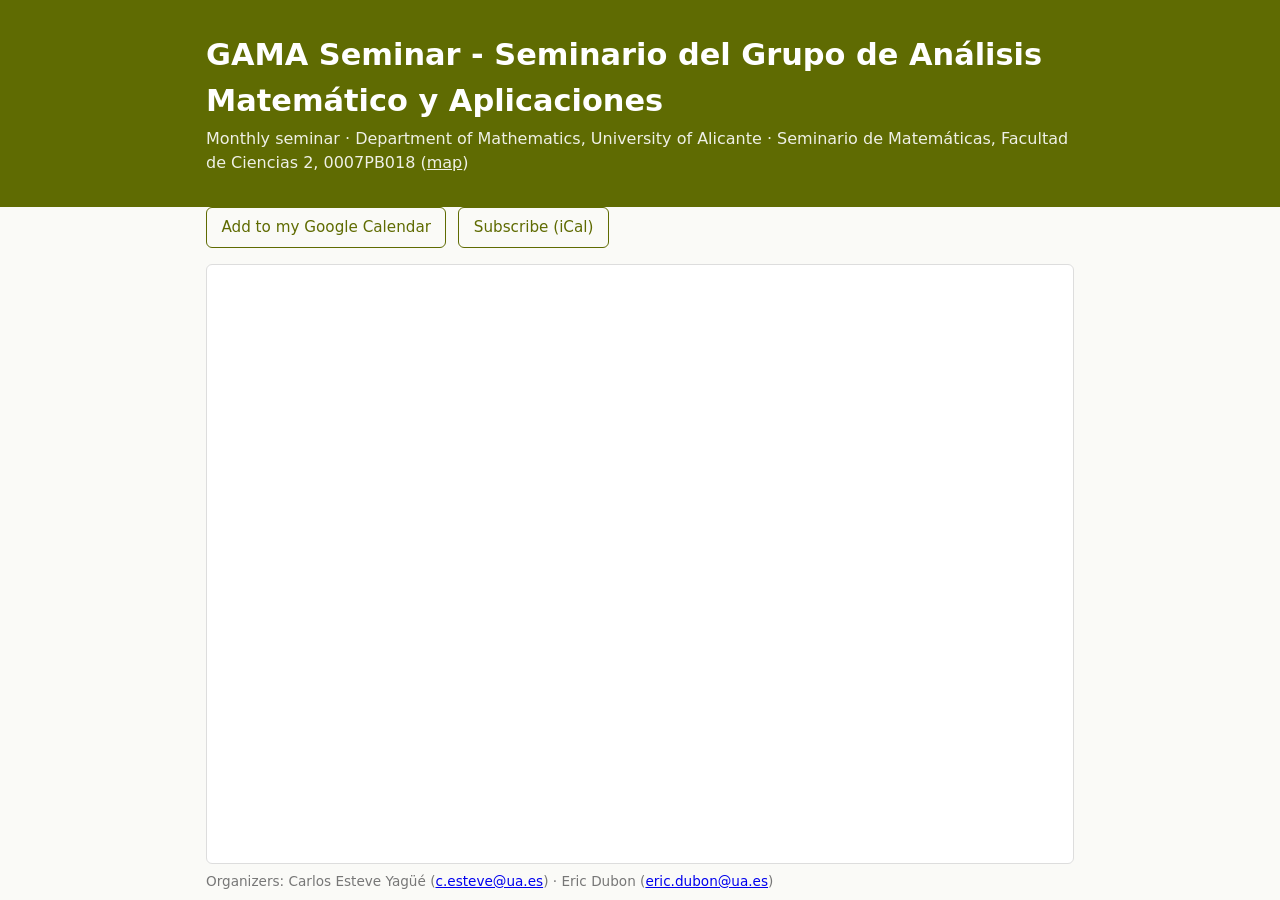
==== seminar/index.html @ 8dfc55a7 "Add Seminar section linking to the GAMA Seminar page Add a Seminar section (and nav links) describin" ====
<!doctype html>
<html lang="en">
<head>
  <meta charset="utf-8">
  <meta name="viewport" content="width=device-width, initial-scale=1">
  <title>GAMA Seminar</title>
  <style>
    :root { --accent: #5F6B02; --bg: #fafaf7; --text: #222; }
    * { box-sizing: border-box; }
    body { margin: 0; font-family: system-ui, -apple-system, "Segoe UI", sans-serif; background: var(--bg); color: var(--text); line-height: 1.5; }
    header { background: var(--accent); color: #fff; padding: 2rem 1rem; }
    .wrap { max-width: 900px; margin: 0 auto; padding: 0 1rem; }
    header h1 { margin: 0 0 .25rem; font-size: 1.9rem; }
    header p { margin: 0; opacity: .9; }
    main { padding: 1.5rem 0 3rem; }
    .actions { display: flex; flex-wrap: wrap; gap: .75rem; margin-bottom: 1rem; }
    .actions a { padding: .5rem .9rem; border: 1px solid var(--accent); border-radius: 6px; color: var(--accent); text-decoration: none; font-size: .95rem; }
    .actions a:hover { background: var(--accent); color: #fff; }
    iframe { width: 100%; height: 600px; border: 1px solid #ddd; border-radius: 6px; background: #fff; }
    footer { font-size: .85rem; color: #777; padding-bottom: 2rem; }
  </style>
</head>
<body>
  <header>
    <div class="wrap">
      <h1> GAMA Seminar - Seminario del Grupo de Análisis Matemático y Aplicaciones</h1>
      <!-- Edit this line: university, day/time, room -->
      <p>Monthly seminar &middot; Department of Mathematics, University of Alicante &middot; Seminario de Matem&aacute;ticas, Facultad de Ciencias 2, 0007PB018 (<a href="https://www.sigua.ua.es/index.html?id=0007PB018" target="_blank" rel="noopener" style="color:#fff">map</a>)</p>
    </div>
  </header>

  <main class="wrap">
    <div class="actions">
      <a href="https://calendar.google.com/calendar/u/0/r?cid=c_facb4be145bfd4ca396ed8832a53e814a64924db9ef1326e81886ba4c9f564fc%40group.calendar.google.com" target="_blank" rel="noopener">Add to my Google Calendar</a>
      <a href="https://calendar.google.com/calendar/ical/c_facb4be145bfd4ca396ed8832a53e814a64924db9ef1326e81886ba4c9f564fc%40group.calendar.google.com/public/basic.ics">Subscribe (iCal)</a>
    </div>

    <iframe
      src="https://calendar.google.com/calendar/embed?mode=AGENDA&amp;height=600&amp;wkst=2&amp;bgcolor=%23FFFFFF&amp;src=c_facb4be145bfd4ca396ed8832a53e814a64924db9ef1326e81886ba4c9f564fc%40group.calendar.google.com&amp;color=%235F6B02&amp;ctz=Europe%2FMadrid"
      title="Seminar calendar" loading="lazy"></iframe>
  </main>

  <footer class="wrap">
    <!-- Edit this line: organizer contact -->
    Organizers: Carlos Esteve Yag&uuml;&eacute; (<a href="mailto:c.esteve@ua.es">c.esteve@ua.es</a>) &middot; Eric Dubon (<a href="mailto:eric.dubon@ua.es">eric.dubon@ua.es</a>)
  </footer>
</body>
</html>
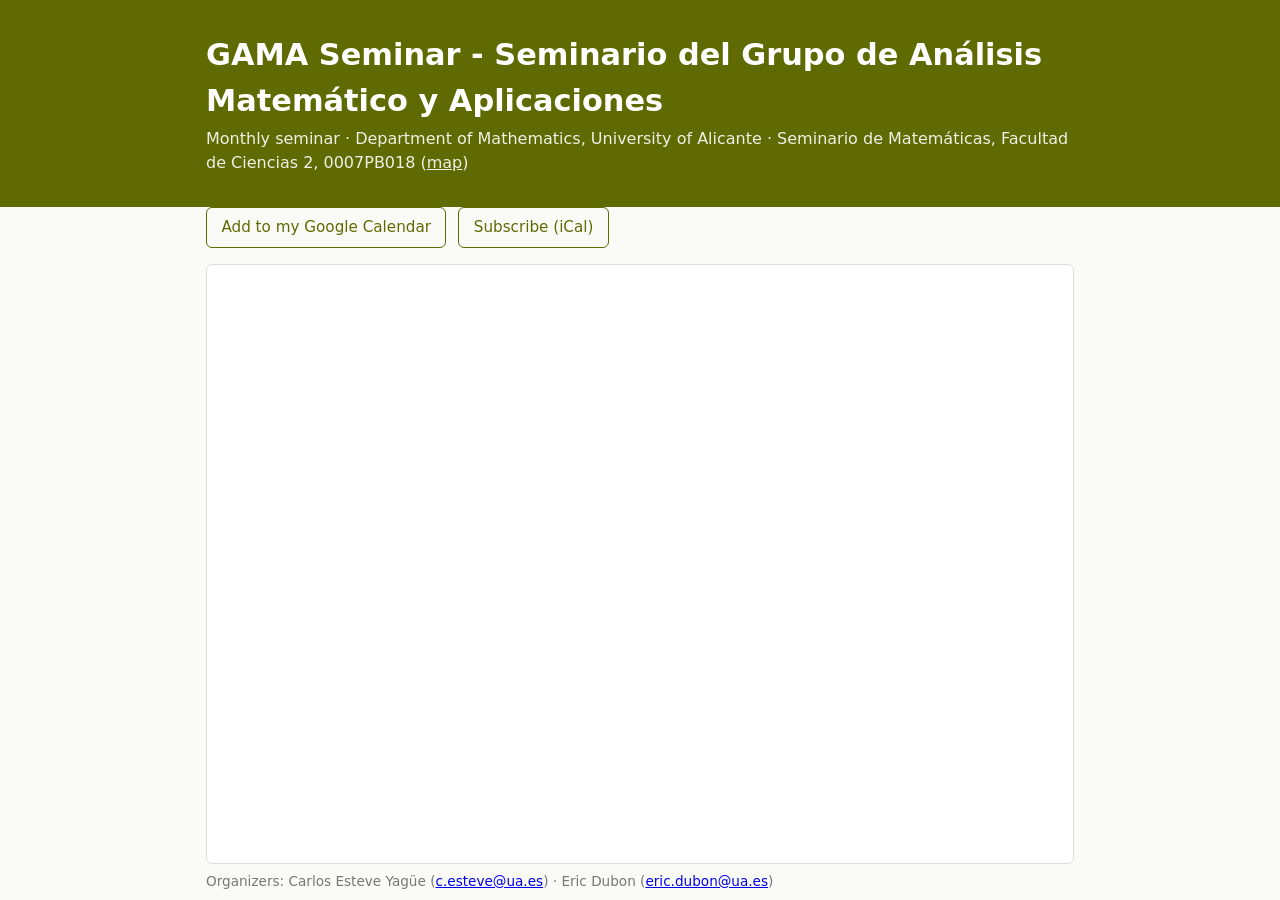
==== commit 55f519ab: "Fix typo in organizer name on seminar page Co-Authored-By: Claude Sonnet 5.5 <noreply@anthropic.com>" ====
--- a/seminar/index.html
+++ b/seminar/index.html
@@ -42,7 +42,7 @@
 
   <footer class="wrap">
     <!-- Edit this line: organizer contact -->
-    Organizers: Carlos Esteve Yag&uuml;&eacute; (<a href="mailto:c.esteve@ua.es">c.esteve@ua.es</a>) &middot; Eric Dubon (<a href="mailto:eric.dubon@ua.es">eric.dubon@ua.es</a>)
+    Organizers: Carlos Esteve Yag&uuml;e (<a href="mailto:c.esteve@ua.es">c.esteve@ua.es</a>) &middot; Eric Dubon (<a href="mailto:eric.dubon@ua.es">eric.dubon@ua.es</a>)
   </footer>
 </body>
 </html>
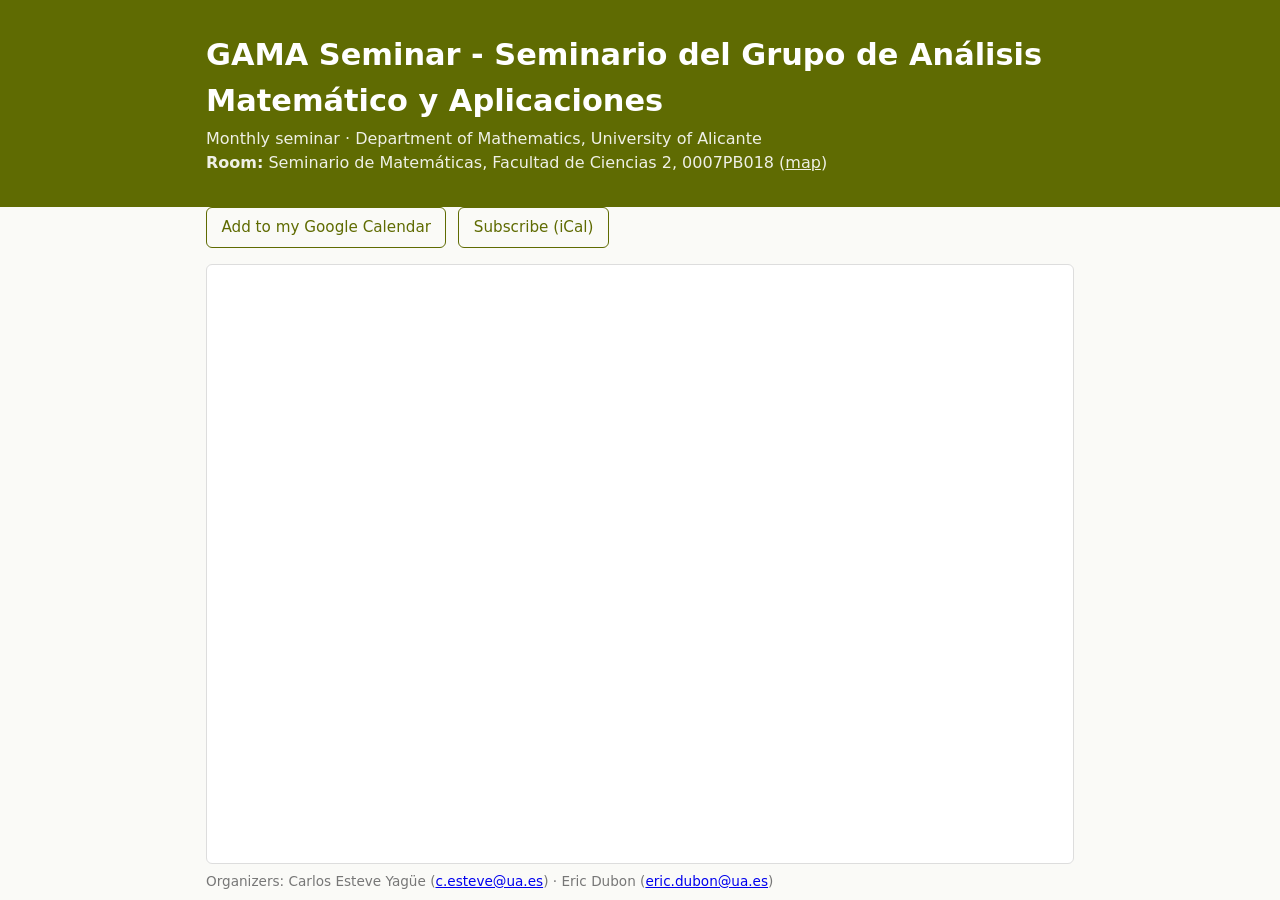
==== commit 47fde96b: "Split seminar page header into two lines Put the room information on its own line, labelled "Room:"." ====
--- a/seminar/index.html
+++ b/seminar/index.html
@@ -25,7 +25,7 @@
     <div class="wrap">
       <h1> GAMA Seminar - Seminario del Grupo de Análisis Matemático y Aplicaciones</h1>
       <!-- Edit this line: university, day/time, room -->
-      <p>Monthly seminar &middot; Department of Mathematics, University of Alicante &middot; Seminario de Matem&aacute;ticas, Facultad de Ciencias 2, 0007PB018 (<a href="https://www.sigua.ua.es/index.html?id=0007PB018" target="_blank" rel="noopener" style="color:#fff">map</a>)</p>
+      <p>Monthly seminar &middot; Department of Mathematics, University of Alicante<br><strong>Room:</strong> Seminario de Matem&aacute;ticas, Facultad de Ciencias 2, 0007PB018 (<a href="https://www.sigua.ua.es/index.html?id=0007PB018" target="_blank" rel="noopener" style="color:#fff">map</a>)</p>
     </div>
   </header>
 
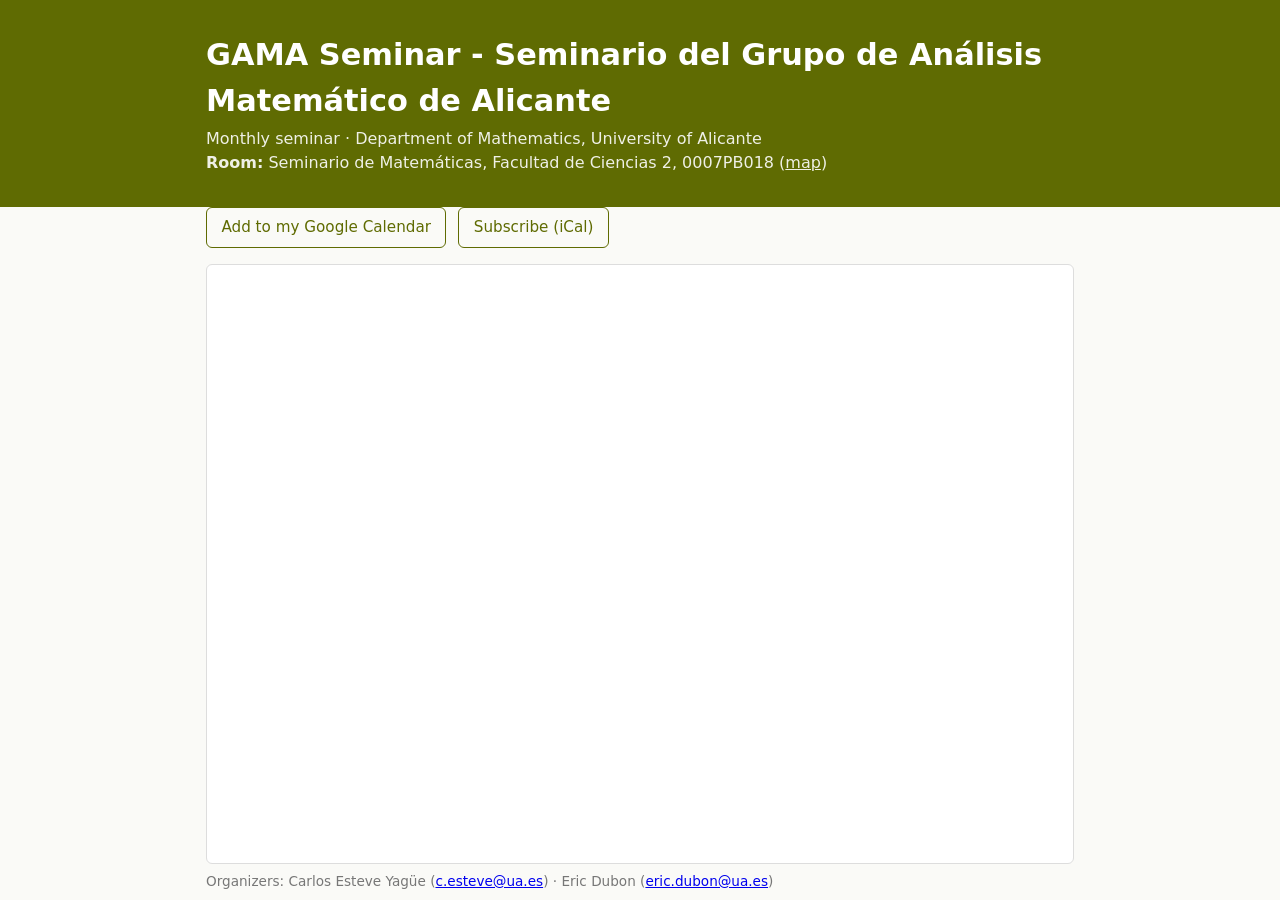
==== commit ef090d57: "Rename seminar to "Seminario del Grupo de Análisis Matemático de Alicante" Update the seminar name i" ====
--- a/seminar/index.html
+++ b/seminar/index.html
@@ -23,7 +23,7 @@
 <body>
   <header>
     <div class="wrap">
-      <h1> GAMA Seminar - Seminario del Grupo de Análisis Matemático y Aplicaciones</h1>
+      <h1> GAMA Seminar - Seminario del Grupo de Análisis Matemático de Alicante</h1>
       <!-- Edit this line: university, day/time, room -->
       <p>Monthly seminar &middot; Department of Mathematics, University of Alicante<br><strong>Room:</strong> Seminario de Matem&aacute;ticas, Facultad de Ciencias 2, 0007PB018 (<a href="https://www.sigua.ua.es/index.html?id=0007PB018" target="_blank" rel="noopener" style="color:#fff">map</a>)</p>
     </div>
